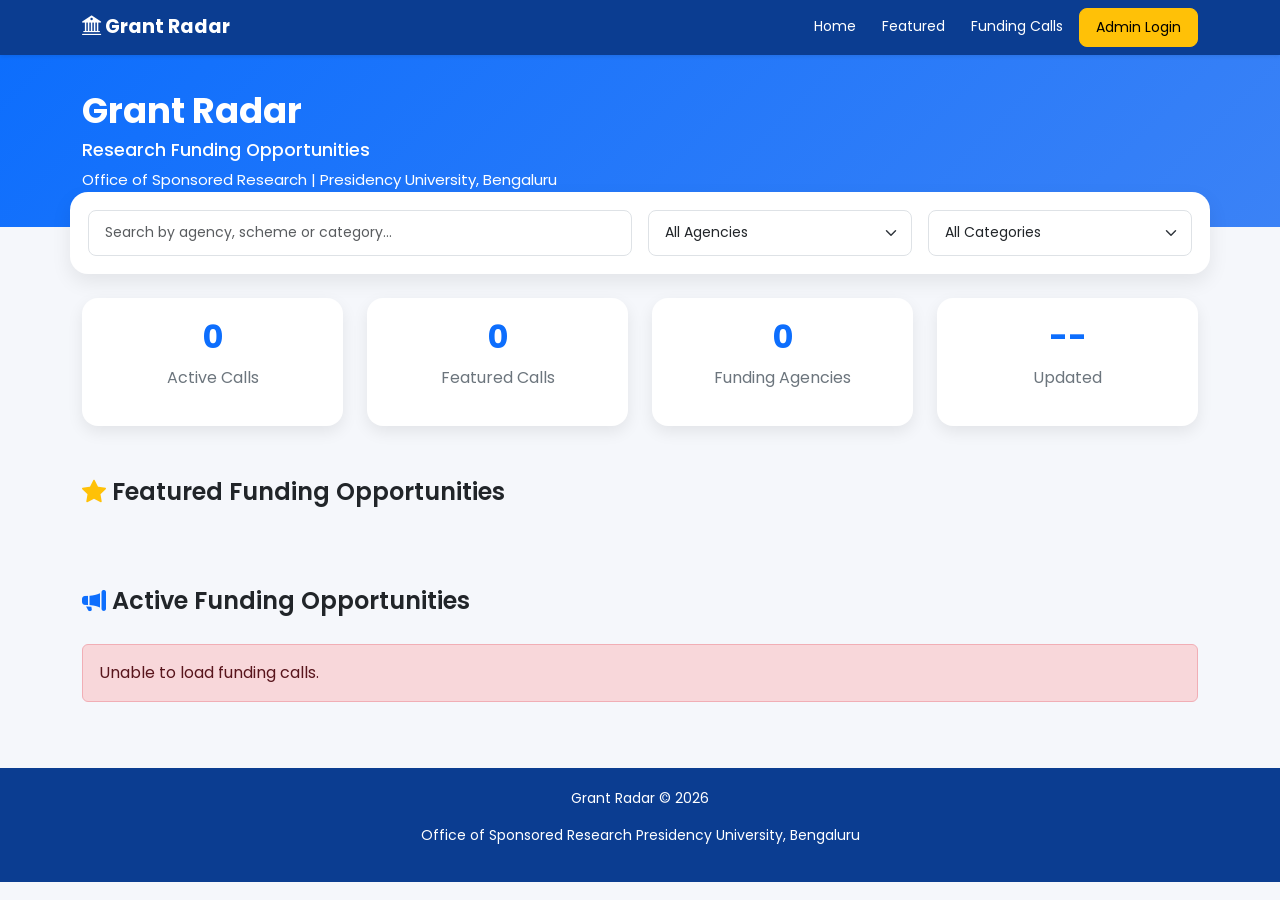
==== index.html @ 894e2e02 "Updated UI for Grant Radar" ====
<!DOCTYPE html>
<html lang="en">

<head>

    <meta charset="UTF-8">
    <meta name="viewport" content="width=device-width, initial-scale=1.0">

    <title>Grant Radar | Presidency University</title>

    <!-- Bootstrap -->
    <link href="https://cdn.jsdelivr.net/npm/bootstrap@5.3.7/dist/css/bootstrap.min.css" rel="stylesheet">

    <!-- Bootstrap Icons -->
    <link href="https://cdn.jsdelivr.net/npm/bootstrap-icons@1.13.1/font/bootstrap-icons.css" rel="stylesheet">

    <!-- Google Font -->
    <link href="https://fonts.googleapis.com/css2?family=Poppins:wght@300;400;500;600;700&display=swap" rel="stylesheet">

    <!-- Custom CSS -->
    <link rel="stylesheet" href="css/style.css">

</head>

<body>

<!-- ================= HEADER ================= -->

<nav class="navbar navbar-expand-lg navbar-dark shadow-sm">

    <div class="container">

        <a class="navbar-brand fw-bold" href="#">

            <i class="bi bi-bank2"></i>

            Grant Radar

        </a>

        <button class="navbar-toggler"

                data-bs-toggle="collapse"

                data-bs-target="#menu">

            <span class="navbar-toggler-icon"></span>

        </button>

        <div class="collapse navbar-collapse"

             id="menu">

            <ul class="navbar-nav ms-auto">

                <li class="nav-item">

                    <a class="nav-link active"

                       href="#">

                        Home

                    </a>

                </li>

                <li class="nav-item">

                    <a class="nav-link"

                       href="#featured">

                        Featured

                    </a>

                </li>

                <li class="nav-item">

                    <a class="nav-link"

                       href="#funding">

                        Funding Calls

                    </a>

                </li>

                <li class="nav-item">

                    <a class="btn btn-warning btn-sm ms-2"

                       href="login.html">

                        Admin Login

                    </a>

                </li>

            </ul>

        </div>

    </div>

</nav>

<!-- ================= HERO ================= -->

<section class="hero">

    <div class="container">

        <div class="row align-items-center">

            <div class="col-lg-8">

                <h1>

                    Grant Radar

                </h1>

                <h4 class="mt-2">

                    Research Funding Opportunities

                </h4>

                <p class="mb-0">

                    Office of Sponsored Research | Presidency University, Bengaluru

                </p>

            </div>

        </div>

    </div>

</section>

<!-- ================= SEARCH ================= -->

<section class="search-section">

<div class="container">

<div class="row g-3">

<div class="col-lg-6">

<input

type="text"

id="searchBox"

class="form-control form-control-lg"

placeholder="Search by agency, scheme or category...">

</div>

<div class="col-lg-3">

<select

id="agencyFilter"

class="form-select form-select-lg">

<option value="">All Agencies</option>

</select>

</div>

<div class="col-lg-3">

<select

id="categoryFilter"

class="form-select form-select-lg">

<option value="">All Categories</option>

</select>

</div>

</div>

</div>

</section>

<!-- ================= STATS ================= -->

<section class="container mt-4">

<div class="row g-4">

<div class="col-md-3">

<div class="stat-card">

<h2 id="totalCalls">0</h2>

<p>Active Calls</p>

</div>

</div>

<div class="col-md-3">

<div class="stat-card">

<h2 id="featuredCalls">0</h2>

<p>Featured Calls</p>

</div>

</div>

<div class="col-md-3">

<div class="stat-card">

<h2 id="agencyCount">0</h2>

<p>Funding Agencies</p>

</div>

</div>

<div class="col-md-3">

<div class="stat-card">

<h2 id="updatedDate">--</h2>

<p>Updated</p>

</div>

</div>

</div>

</section>

<!-- ================= FEATURED ================= -->

<section

id="featured"

class="container mt-5">

<div class="section-title">

<i class="bi bi-star-fill text-warning"></i>

Featured Funding Opportunities

</div>

<div

class="row"

id="featuredContainer">

</div>

</section>

<!-- ================= ACTIVE ================= -->

<section

id="funding"

class="container mt-5 mb-5">

<div class="section-title">

<i class="bi bi-megaphone-fill text-primary"></i>

Active Funding Opportunities

</div>

<div

class="row"

id="grantContainer">

</div>

</section>

<!-- ================= LOADING ================= -->

<div

id="loading"

class="loading">

<div

class="spinner-border text-primary">

</div>

<p class="mt-3">

Loading funding opportunities...

</p>

</div>

<!-- ================= FOOTER ================= -->

<footer>

<div class="container">

<p>

Grant Radar © 2026

</p>

<p>

Office of Sponsored Research

Presidency University, Bengaluru

</p>

</div>

</footer>

<!-- Bootstrap -->

<script src="https://cdn.jsdelivr.net/npm/bootstrap@5.3.7/dist/js/bootstrap.bundle.min.js"></script>

<!-- Config -->

<script src="js/config.js"></script>

<!-- API -->

<script src="js/api.js"></script>

<!-- App -->

<script src="js/app.js"></script>

</body>

</html>
---- css/style.css ----
/* =====================================================
   GRANT RADAR
   STYLE.CSS
===================================================== */

:root{

    --primary:#0d6efd;
    --secondary:#198754;
    --warning:#ffc107;
    --danger:#dc3545;

    --bg:#f5f7fb;
    --card:#ffffff;
    --text:#212529;
    --muted:#6c757d;

    --radius:14px;

}

*{
    margin:0;
    padding:0;
    box-sizing:border-box;
}

body{

    font-family:'Poppins',sans-serif;

    background:var(--bg);

    color:var(--text);

}

/* =======================
NAVBAR
======================= */

.navbar{

    background:#0b3d91;

    padding:8px 0;

}

.navbar-brand{

    font-size:1.2rem;

    font-weight:700;

}

.nav-link{

    color:white !important;

    margin-left:10px;

    font-size:14px;

}

.nav-link:hover{

    color:#ffd54f !important;

}

/* =======================
HERO
======================= */

.hero{

    background:linear-gradient(135deg,#0d6efd,#3b82f6);

    color:white;

    padding:35px 0;

}

.hero h1{

    font-weight:700;

    font-size:2.2rem;

    margin-bottom:8px;

}

.hero h4{

    margin-top:5px;

    font-size:1.1rem;

    font-weight:500;

}

.hero p{

    margin-top:8px;

    font-size:15px;

}

/* =======================
SEARCH
======================= */

.search-section{

    margin-top:-35px;

}

.search-section .container{

    background:white;

    border-radius:18px;

    padding:18px;

    box-shadow:0 8px 20px rgba(0,0,0,.08);

}

.search-section input,
.search-section select{

    height:46px;

    font-size:14px;

}

/* =======================
SECTION TITLE
======================= */

.section-title{

    font-size:1.5rem;

    font-weight:600;

    margin-bottom:25px;

}

/* =======================
STATS
======================= */

.stat-card{

    background:white;

    border-radius:16px;

    padding:20px;

    text-align:center;

    box-shadow:0 6px 16px rgba(0,0,0,.08);

    transition:.25s;

}

.stat-card:hover{

    transform:translateY(-5px);

}

.stat-card h2{

    color:var(--primary);

    font-weight:700;

    font-size:2rem;

}

.stat-card p{

    color:var(--muted);

    margin-top:10px;

}

/* =======================
GRANT CARD
======================= */

.grant-card{

    background:white;

    border-radius:16px;

    box-shadow:0 8px 20px rgba(0,0,0,.08);

    transition:.25s;

    height:100%;

}

.grant-card:hover{

    transform:translateY(-5px);

}

.grant-body{

    padding:18px;

}

.agency{

    color:var(--primary);

    font-size:13px;

    font-weight:700;

    text-transform:uppercase;

    margin-bottom:10px;

}

.scheme{

    font-size:18px;

    font-weight:600;

    margin-bottom:10px;

}

.meta{

    color:var(--muted);

    font-size:14px;

    margin-bottom:6px;

}

.badge-days{

    padding:7px 12px;

    border-radius:25px;

    font-size:.80rem;

    font-weight:600;

}

/* =======================
BUTTONS
======================= */

.btn{

    border-radius:8px;

    font-size:14px;

    padding:8px 16px;

}


.btn-notification{

    background:var(--primary);

    color:white;

}

.btn-notification:hover{

    background:#084298;

    color:white;

}

.btn-apply{

    background:var(--secondary);

    color:white;

}

.btn-apply:hover{

    background:#146c43;

    color:white;

}

/* =======================
FEATURED
======================= */

.featured{

    border-left:6px solid gold;

}

/* =======================
LOADING
======================= */

.loading{

    display:none;

    position:fixed;

    inset:0;

    background:rgba(255,255,255,.9);

    z-index:9999;

    align-items:center;

    justify-content:center;

    flex-direction:column;

}

/* =======================
FOOTER
======================= */



footer{

    background:#0b3d91;

    color:white;

    padding:20px;

    font-size:14px;

    text-align:center;

    margin-top:50px;

}

/* =======================
RESPONSIVE
======================= */

@media(max-width:768px){

.hero{

    padding:45px 0;

}

.hero h1{

    font-size:2rem;

}

.section-title{

    font-size:1.25rem;

}

.search-section{

    margin-top:20px;

}

.search-section .container{

    box-shadow:none;

}

}
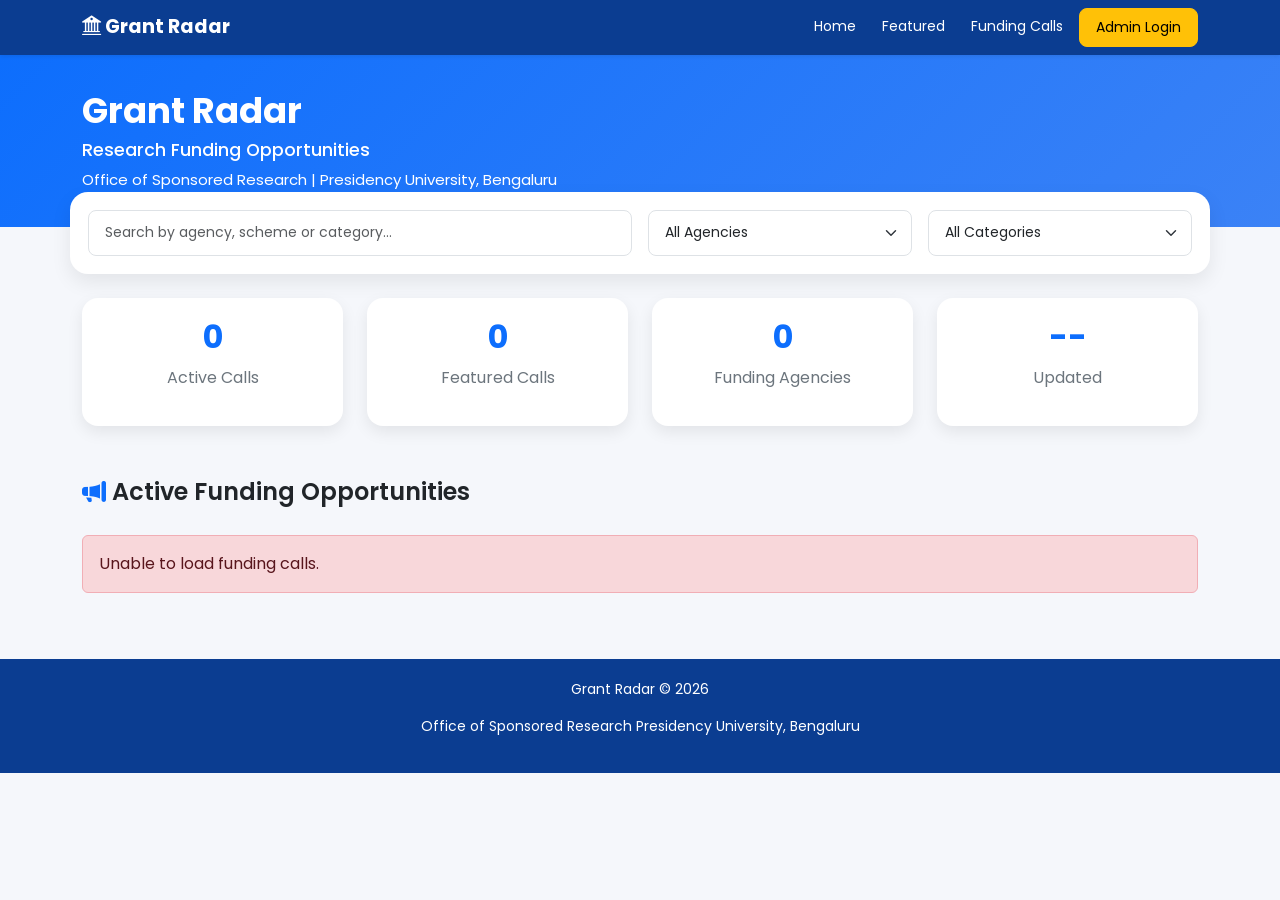
==== commit 9061f23a: "removed featured" ====
--- a/index.html
+++ b/index.html
@@ -260,19 +260,20 @@
 
 </section>
 
-<!-- ================= FEATURED ================= -->
+
+<!-- ================= ACTIVE ================= -->
 
 <section
 
-id="featured"
-
-class="container mt-5">
+id="funding"
+
+class="container mt-5 mb-5">
 
 <div class="section-title">
 
-<i class="bi bi-star-fill text-warning"></i>
-
-Featured Funding Opportunities
+<i class="bi bi-megaphone-fill text-primary"></i>
+
+Active Funding Opportunities
 
 </div>
 
@@ -280,48 +281,22 @@
 
 class="row"
 
-id="featuredContainer">
+id="grantContainer">
 
 </div>
 
 </section>
 
-<!-- ================= ACTIVE ================= -->
-
-<section
-
-id="funding"
-
-class="container mt-5 mb-5">
-
-<div class="section-title">
-
-<i class="bi bi-megaphone-fill text-primary"></i>
-
-Active Funding Opportunities
-
-</div>
+<!-- ================= LOADING ================= -->
 
 <div
 
-class="row"
-
-id="grantContainer">
-
-</div>
-
-</section>
-
-<!-- ================= LOADING ================= -->
+id="loading"
+
+class="loading">
 
 <div
 
-id="loading"
-
-class="loading">
-
-<div
-
 class="spinner-border text-primary">
 
 </div>
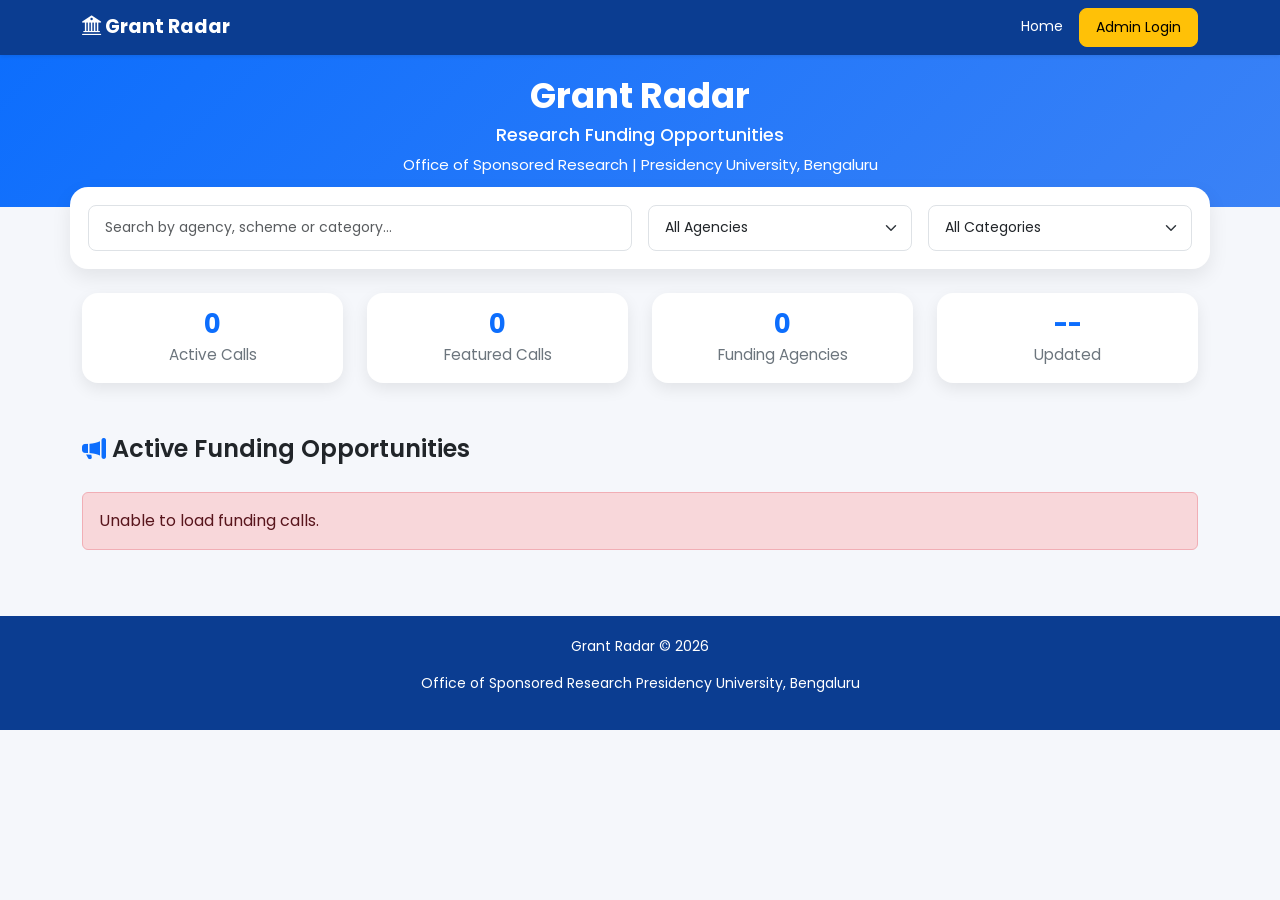
==== commit 9804f432: "Finally Done" ====
--- a/index.html
+++ b/index.html
@@ -68,40 +68,16 @@
 
                 <li class="nav-item">
 
-                    <a class="nav-link"
-
-                       href="#featured">
-
-                        Featured
+                    <a class="btn btn-warning btn-sm ms-2"
+
+                       href="login.html">
+
+                        Admin Login
 
                     </a>
 
                 </li>
 
-                <li class="nav-item">
-
-                    <a class="nav-link"
-
-                       href="#funding">
-
-                        Funding Calls
-
-                    </a>
-
-                </li>
-
-                <li class="nav-item">
-
-                    <a class="btn btn-warning btn-sm ms-2"
-
-                       href="login.html">
-
-                        Admin Login
-
-                    </a>
-
-                </li>
-
             </ul>
 
         </div>
@@ -116,9 +92,9 @@
 
     <div class="container">
 
-        <div class="row align-items-center">
-
-            <div class="col-lg-8">
+        <div class="row justify-content-center">
+
+            <div class="col-lg-10 text-center">
 
                 <h1>
 
--- a/css/style.css
+++ b/css/style.css
@@ -81,7 +81,12 @@
 
     color:white;
 
-    padding:35px 0;
+    padding:20px 0 30px;
+
+}
+.hero .container{
+
+    text-align:center;
 
 }
 
@@ -119,7 +124,7 @@
 
 .search-section{
 
-    margin-top:-35px;
+    margin-top:-20px;
 
 }
 
@@ -162,243 +167,259 @@
 STATS
 ======================= */
 
+
 .stat-card{
 
     background:white;
 
     border-radius:16px;
 
+    padding:8px 16px;
+
+    min-height:90px;
+
+    display:flex;
+
+    flex-direction:column;
+
+    justify-content:center;
+
+    text-align:center;
+
+    box-shadow:0 6px 16px rgba(0,0,0,.08);
+
+    transition:.25s;
+
+}
+
+.stat-card:hover{
+
+    transform:translateY(-5px);
+
+}
+
+
+.stat-card h2{
+
+    color:var(--primary);
+
+    font-weight:700;
+
+    font-size:1.6rem;
+
+    margin-bottom:4px;
+
+}
+
+.stat-card p{
+
+    color:var(--muted);
+
+    margin-top:0px;
+
+    margin-bottom:0;
+
+    font-size:0.95rem;
+
+}
+
+/* =======================
+GRANT CARD
+======================= */
+
+.grant-card{
+
+    background:white;
+
+    border-radius:16px;
+
+    box-shadow:0 8px 20px rgba(0,0,0,.08);
+
+    transition:.25s;
+
+    height:100%;
+
+}
+
+.grant-card:hover{
+
+    transform:translateY(-5px);
+
+}
+
+.grant-body{
+
+    padding:18px;
+
+}
+
+.agency{
+
+    color:var(--primary);
+
+    font-size:13px;
+
+    font-weight:700;
+
+    text-transform:uppercase;
+
+    margin-bottom:10px;
+
+}
+
+.scheme{
+
+    font-size:18px;
+
+    font-weight:600;
+
+    margin-bottom:10px;
+
+}
+
+.meta{
+
+    color:var(--muted);
+
+    font-size:14px;
+
+    margin-bottom:6px;
+
+}
+
+.badge-days{
+
+    padding:7px 12px;
+
+    border-radius:25px;
+
+    font-size:.80rem;
+
+    font-weight:600;
+
+}
+
+/* =======================
+BUTTONS
+======================= */
+
+.btn{
+
+    border-radius:8px;
+
+    font-size:14px;
+
+    padding:8px 16px;
+
+}
+
+
+.btn-notification{
+
+    background:var(--primary);
+
+    color:white;
+
+}
+
+.btn-notification:hover{
+
+    background:#084298;
+
+    color:white;
+
+}
+
+.btn-apply{
+
+    background:var(--secondary);
+
+    color:white;
+
+}
+
+.btn-apply:hover{
+
+    background:#146c43;
+
+    color:white;
+
+}
+
+/* =======================
+FEATURED
+======================= */
+
+.featured{
+
+    border-left:6px solid gold;
+
+}
+
+/* =======================
+LOADING
+======================= */
+
+.loading{
+
+    display:none;
+
+    position:fixed;
+
+    inset:0;
+
+    background:rgba(255,255,255,.9);
+
+    z-index:9999;
+
+    align-items:center;
+
+    justify-content:center;
+
+    flex-direction:column;
+
+}
+
+/* =======================
+FOOTER
+======================= */
+
+
+
+footer{
+
+    background:#0b3d91;
+
+    color:white;
+
     padding:20px;
 
+    font-size:14px;
+
     text-align:center;
 
-    box-shadow:0 6px 16px rgba(0,0,0,.08);
-
-    transition:.25s;
-
-}
-
-.stat-card:hover{
-
-    transform:translateY(-5px);
-
-}
-
-.stat-card h2{
-
-    color:var(--primary);
-
-    font-weight:700;
+    margin-top:50px;
+
+}
+
+/* =======================
+RESPONSIVE
+======================= */
+
+@media(max-width:768px){
+
+.hero{
+
+    padding:45px 0;
+
+}
+
+.hero h1{
 
     font-size:2rem;
 
 }
 
-.stat-card p{
-
-    color:var(--muted);
-
-    margin-top:10px;
-
-}
-
-/* =======================
-GRANT CARD
-======================= */
-
-.grant-card{
-
-    background:white;
-
-    border-radius:16px;
-
-    box-shadow:0 8px 20px rgba(0,0,0,.08);
-
-    transition:.25s;
-
-    height:100%;
-
-}
-
-.grant-card:hover{
-
-    transform:translateY(-5px);
-
-}
-
-.grant-body{
-
-    padding:18px;
-
-}
-
-.agency{
-
-    color:var(--primary);
-
-    font-size:13px;
-
-    font-weight:700;
-
-    text-transform:uppercase;
-
-    margin-bottom:10px;
-
-}
-
-.scheme{
-
-    font-size:18px;
-
-    font-weight:600;
-
-    margin-bottom:10px;
-
-}
-
-.meta{
-
-    color:var(--muted);
-
-    font-size:14px;
-
-    margin-bottom:6px;
-
-}
-
-.badge-days{
-
-    padding:7px 12px;
-
-    border-radius:25px;
-
-    font-size:.80rem;
-
-    font-weight:600;
-
-}
-
-/* =======================
-BUTTONS
-======================= */
-
-.btn{
-
-    border-radius:8px;
-
-    font-size:14px;
-
-    padding:8px 16px;
-
-}
-
-
-.btn-notification{
-
-    background:var(--primary);
-
-    color:white;
-
-}
-
-.btn-notification:hover{
-
-    background:#084298;
-
-    color:white;
-
-}
-
-.btn-apply{
-
-    background:var(--secondary);
-
-    color:white;
-
-}
-
-.btn-apply:hover{
-
-    background:#146c43;
-
-    color:white;
-
-}
-
-/* =======================
-FEATURED
-======================= */
-
-.featured{
-
-    border-left:6px solid gold;
-
-}
-
-/* =======================
-LOADING
-======================= */
-
-.loading{
-
-    display:none;
-
-    position:fixed;
-
-    inset:0;
-
-    background:rgba(255,255,255,.9);
-
-    z-index:9999;
-
-    align-items:center;
-
-    justify-content:center;
-
-    flex-direction:column;
-
-}
-
-/* =======================
-FOOTER
-======================= */
-
-
-
-footer{
-
-    background:#0b3d91;
-
-    color:white;
-
-    padding:20px;
-
-    font-size:14px;
-
-    text-align:center;
-
-    margin-top:50px;
-
-}
-
-/* =======================
-RESPONSIVE
-======================= */
-
-@media(max-width:768px){
-
-.hero{
-
-    padding:45px 0;
-
-}
-
-.hero h1{
-
-    font-size:2rem;
-
-}
-
 .section-title{
 
     font-size:1.25rem;
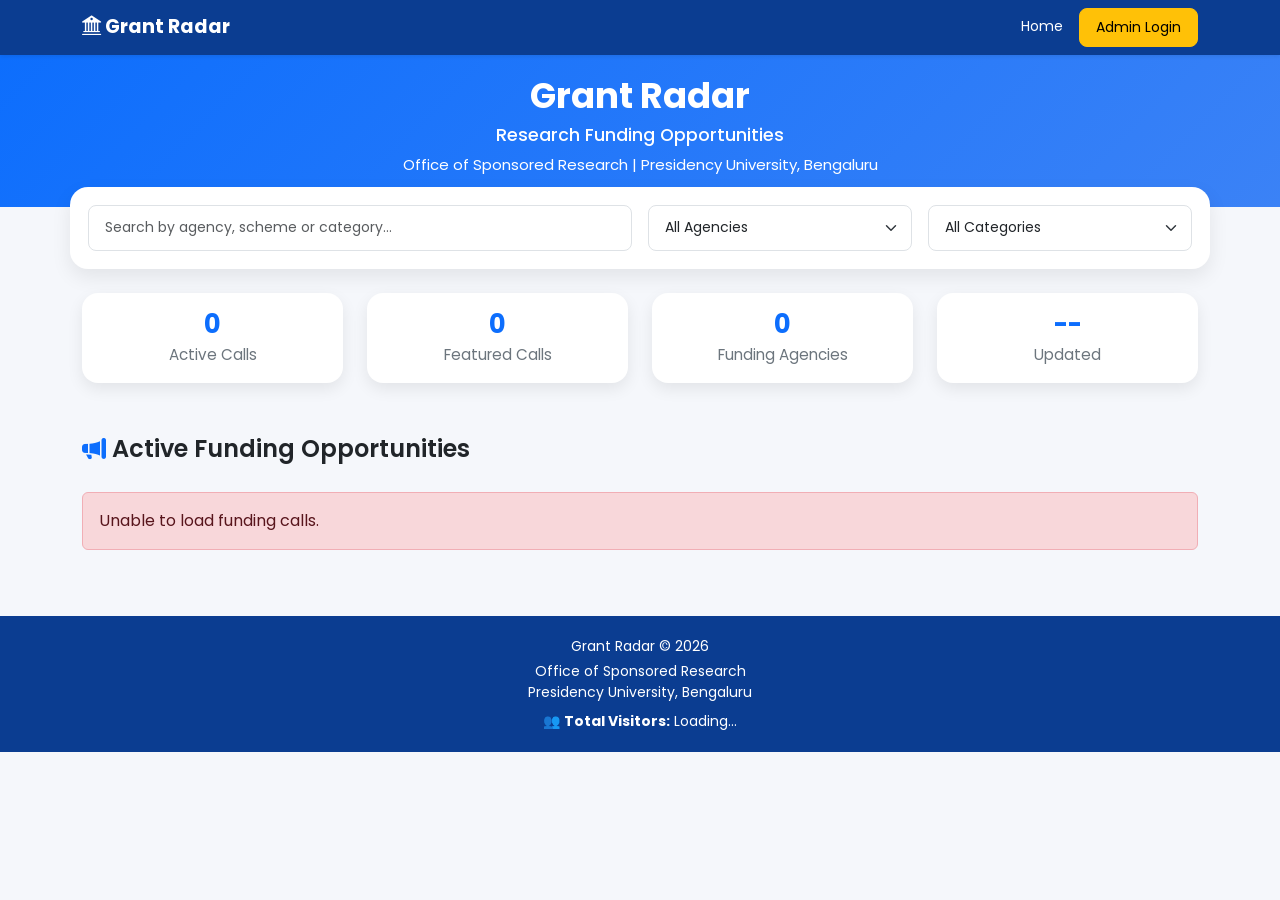
==== commit 2e044c2f: "Final with Visitor count" ====
--- a/index.html
+++ b/index.html
@@ -289,42 +289,38 @@
 
 <footer>
 
-<div class="container">
-
-<p>
-
-Grant Radar © 2026
-
-</p>
-
-<p>
-
-Office of Sponsored Research
-
-Presidency University, Bengaluru
-
-</p>
-
-</div>
+    <div class="container text-center">
+
+        <p class="mb-1">
+            Grant Radar © 2026
+        </p>
+
+        <p class="mb-2">
+            Office of Sponsored Research<br>
+            Presidency University, Bengaluru
+        </p>
+
+        <p class="mb-0">
+            👥 <strong>Total Visitors:</strong>
+            <span id="visitorCount">Loading...</span>
+        </p>
+
+    </div>
 
 </footer>
 
+
 <!-- Bootstrap -->
-
 <script src="https://cdn.jsdelivr.net/npm/bootstrap@5.3.7/dist/js/bootstrap.bundle.min.js"></script>
 
 <!-- Config -->
-
 <script src="js/config.js"></script>
 
 <!-- API -->
-
 <script src="js/api.js"></script>
 
 <!-- App -->
-
 <script src="js/app.js"></script>
 
 </body>
-
 </html>
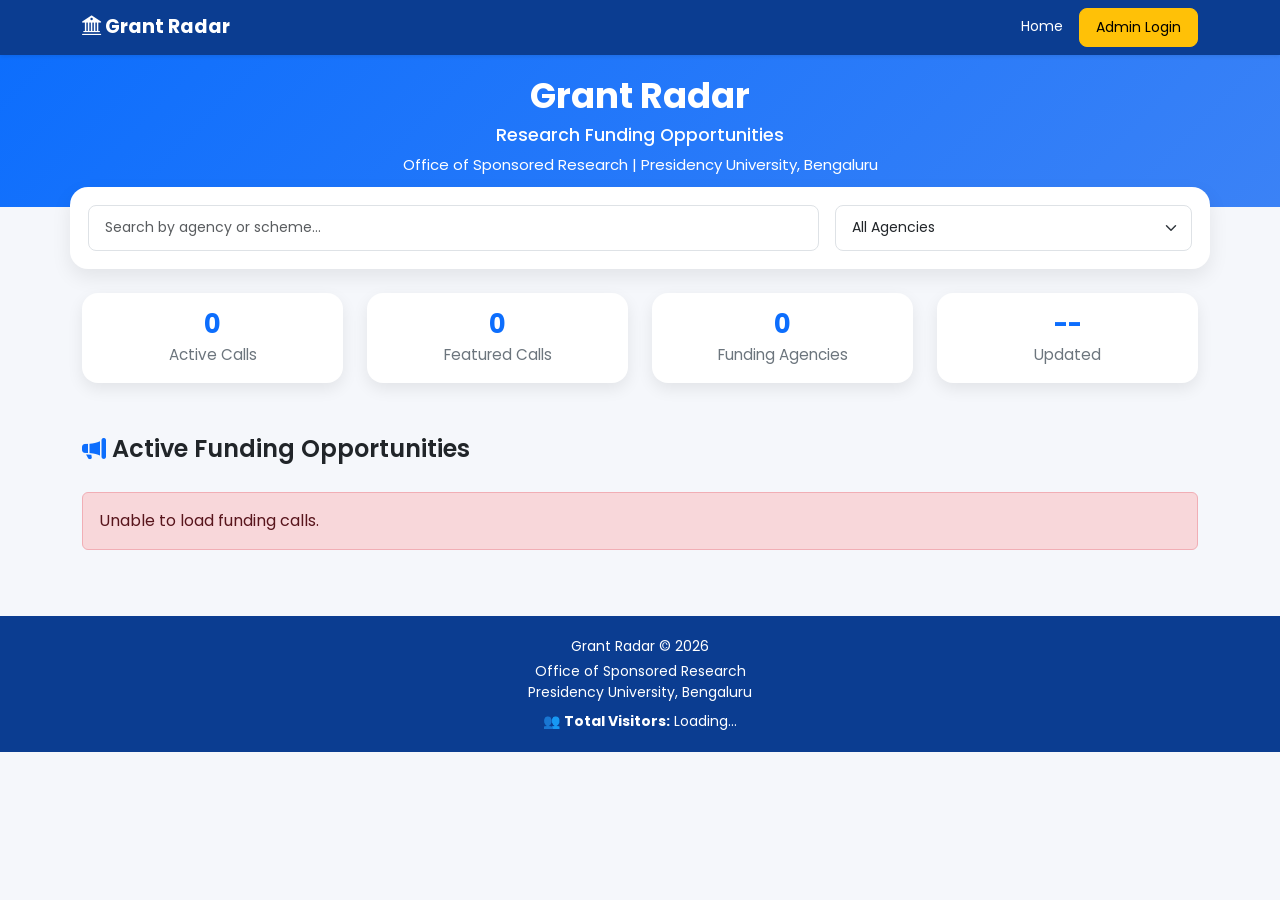
==== commit 059e55c9: "Remarks and update is added" ====
--- a/index.html
+++ b/index.html
@@ -126,58 +126,37 @@
 
 <section class="search-section">
 
-<div class="container">
-
-<div class="row g-3">
-
-<div class="col-lg-6">
-
-<input
-
-type="text"
-
-id="searchBox"
-
-class="form-control form-control-lg"
-
-placeholder="Search by agency, scheme or category...">
-
-</div>
-
-<div class="col-lg-3">
-
-<select
-
-id="agencyFilter"
-
-class="form-select form-select-lg">
-
-<option value="">All Agencies</option>
-
-</select>
-
-</div>
-
-<div class="col-lg-3">
-
-<select
-
-id="categoryFilter"
-
-class="form-select form-select-lg">
-
-<option value="">All Categories</option>
-
-</select>
-
-</div>
-
-</div>
-
-</div>
+    <div class="container">
+
+        <div class="row g-3">
+
+            <div class="col-lg-8">
+
+                <input
+                    type="text"
+                    id="searchBox"
+                    class="form-control form-control-lg"
+                    placeholder="Search by agency or scheme...">
+
+            </div>
+
+            <div class="col-lg-4">
+
+                <select
+                    id="agencyFilter"
+                    class="form-select form-select-lg">
+
+                    <option value="">All Agencies</option>
+
+                </select>
+
+            </div>
+
+        </div>
+
+    </div>
 
 </section>
-
 <!-- ================= STATS ================= -->
 
 <section class="container mt-4">
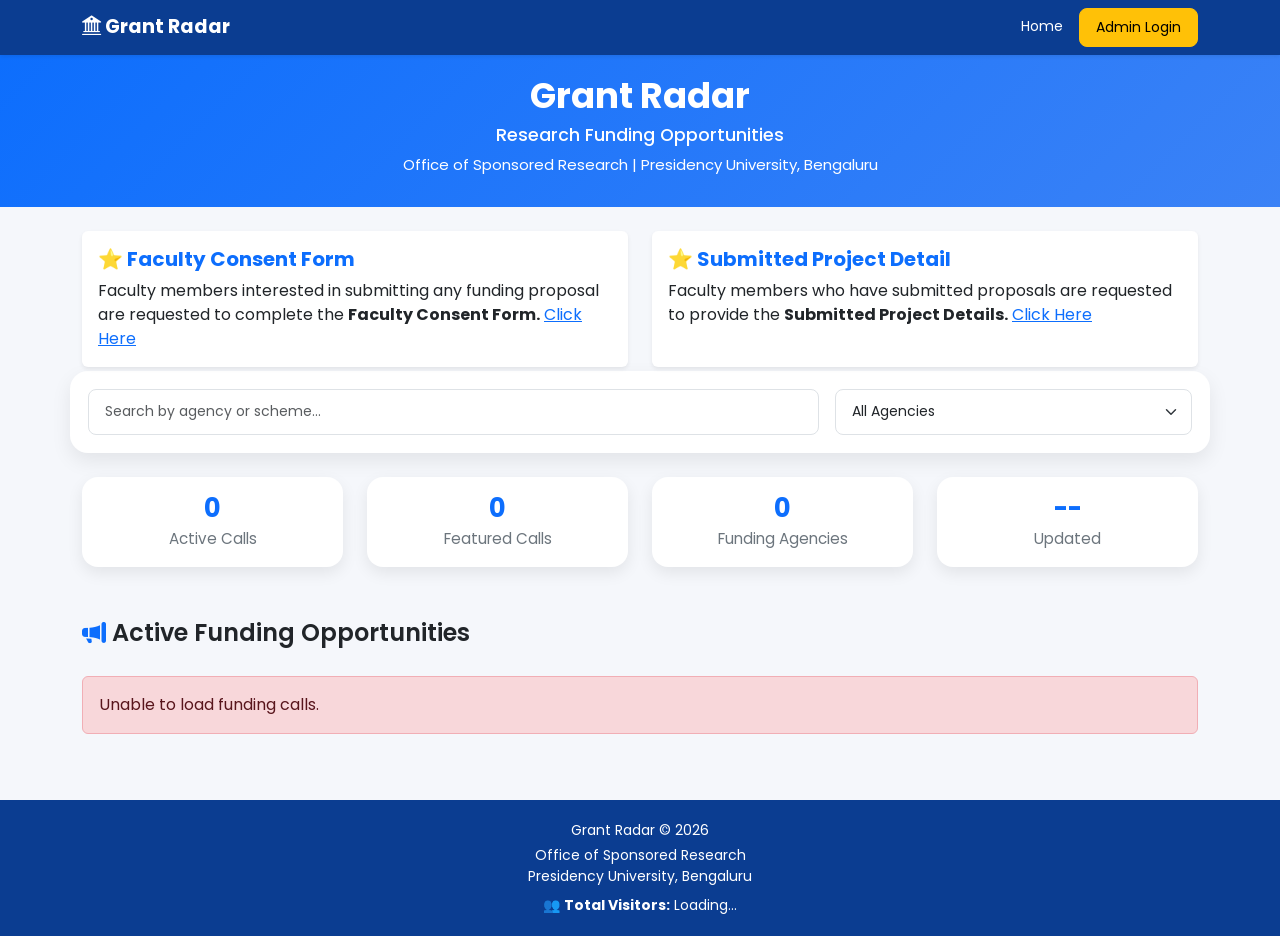
==== commit 5007c4e5: "Updatded call" ====
--- a/index.html
+++ b/index.html
@@ -86,6 +86,42 @@
 
 </nav>
 
+<!-- ================= HERO =================
+
+<section class="hero">
+
+    <div class="container">
+
+        <div class="row justify-content-center">
+
+            <div class="col-lg-10 text-center">
+
+                <h1>
+
+                    Grant Radar
+
+                </h1>
+
+                <h4 class="mt-2">
+
+                    Research Funding Opportunities
+
+                </h4>
+
+                <p class="mb-0">
+
+                    Office of Sponsored Research | Presidency University, Bengaluru
+
+                </p>
+
+            </div>
+
+        </div>
+
+    </div>
+
+</section> -->
+
 <!-- ================= HERO ================= -->
 
 <section class="hero">
@@ -97,22 +133,76 @@
             <div class="col-lg-10 text-center">
 
                 <h1>
-
                     Grant Radar
-
                 </h1>
 
                 <h4 class="mt-2">
-
                     Research Funding Opportunities
-
                 </h4>
 
                 <p class="mb-0">
-
                     Office of Sponsored Research | Presidency University, Bengaluru
-
                 </p>
+
+            </div>
+
+        </div>
+
+    </div>
+
+</section>
+
+<!-- ================= IMPORTANT LINKS ================= -->
+
+<section class="container my-4">
+
+    <div class="row g-4">
+
+        <div class="col-lg-6">
+
+            <div class="card shadow-sm border-0 h-100">
+
+                <div class="card-body">
+
+                    <h5 class="fw-bold text-primary">
+                        ⭐ Faculty Consent Form
+                    </h5>
+
+                    <p class="mb-0">
+                        Faculty members interested in submitting any funding proposal are requested to complete the
+                        <strong>Faculty Consent Form.</strong>
+                        <a href="https://script.google.com/macros/s/AKfycbyFxRRIUrW5MbntOqzl1ecRJmK0UAAuQJGG3QINcem-vS9mQ6BMzb-PXupt255twotf/exec"
+                           target="_blank">
+                            Click Here
+                        </a>
+                    </p>
+
+                </div>
+
+            </div>
+
+        </div>
+
+        <div class="col-lg-6">
+
+            <div class="card shadow-sm border-0 h-100">
+
+                <div class="card-body">
+
+                    <h5 class="fw-bold text-primary">
+                        ⭐ Submitted Project Detail
+                    </h5>
+
+                    <p class="mb-0">
+                        Faculty members who have submitted proposals are requested to provide the
+                        <strong>Submitted Project Details.</strong>
+                        <a href="https://script.google.com/macros/s/AKfycbyFxRRIUrW5MbntOqzl1ecRJmK0UAAuQJGG3QINcem-vS9mQ6BMzb-PXupt255twotf/exec?page=proposal"
+                           target="_blank">
+                            Click Here
+                        </a>
+                    </p>
+
+                </div>
 
             </div>
 
